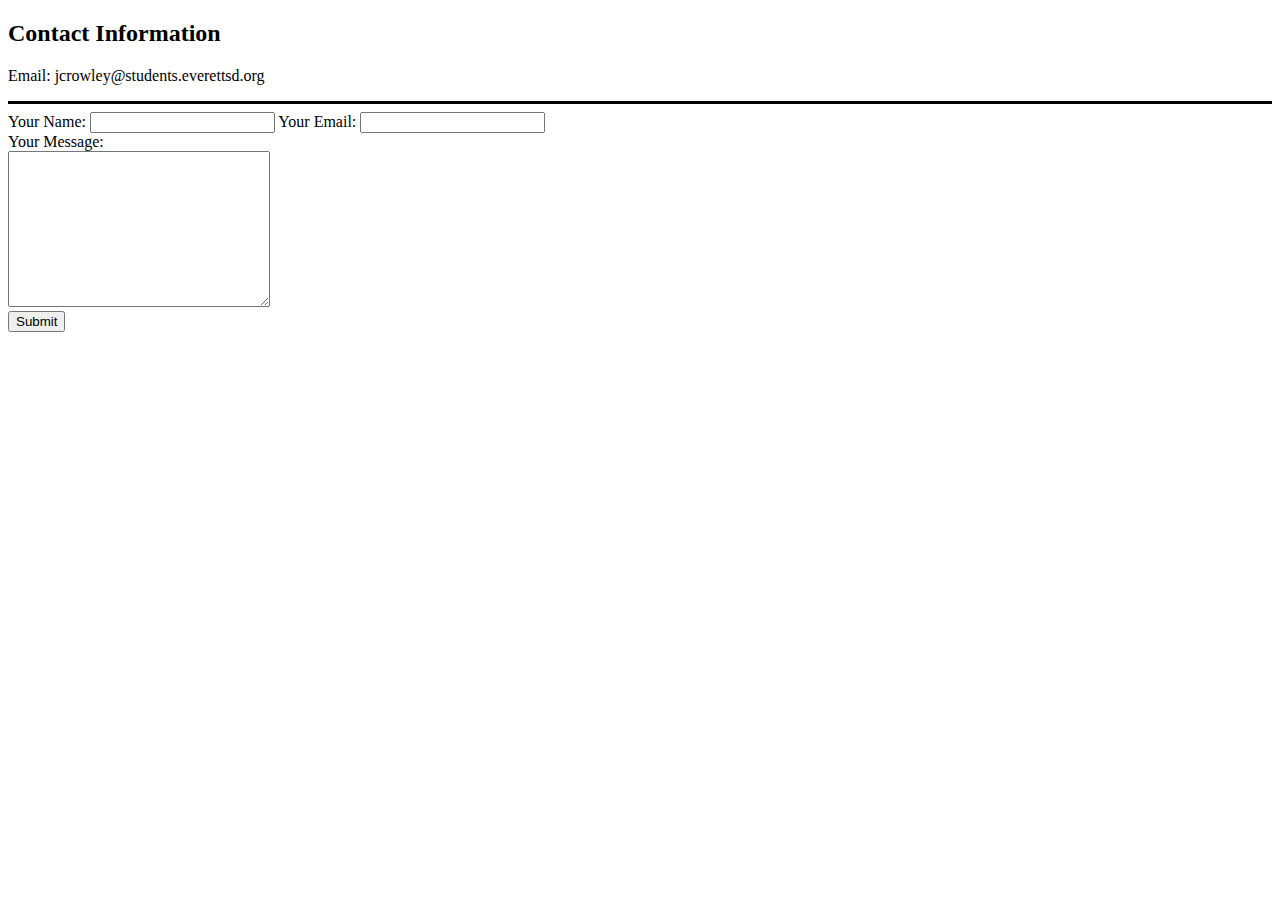
==== contact.html @ 54f966ca "ADD Initial Personal Website Files" ====
<!DOCTYPE html>
<html lang="en">
<head>
    <meta charset="UTF-8">
    <title>Jake's Personal Website</title>
</head>
<body>
    <h2>Contact Information</h2>
    <p>Email: jcrowley@students.everettsd.org</p>
    <hr size="3" color="black">
    <form action="mailto:jcrowley@students.everettsd.org" method="post" enctype="text/plain">
        <label>Your Name:</label>
        <input type="text" name="yourName" value="">
        <label >Your Email:</label>
        <input type="email" name="yourEmail"><br>
        <label>Your Message:</label><br>
        <textarea name="yourMessage" cols="30" rows="10"></textarea><br>
        <input type="submit">
    </form>
</body>
</html>
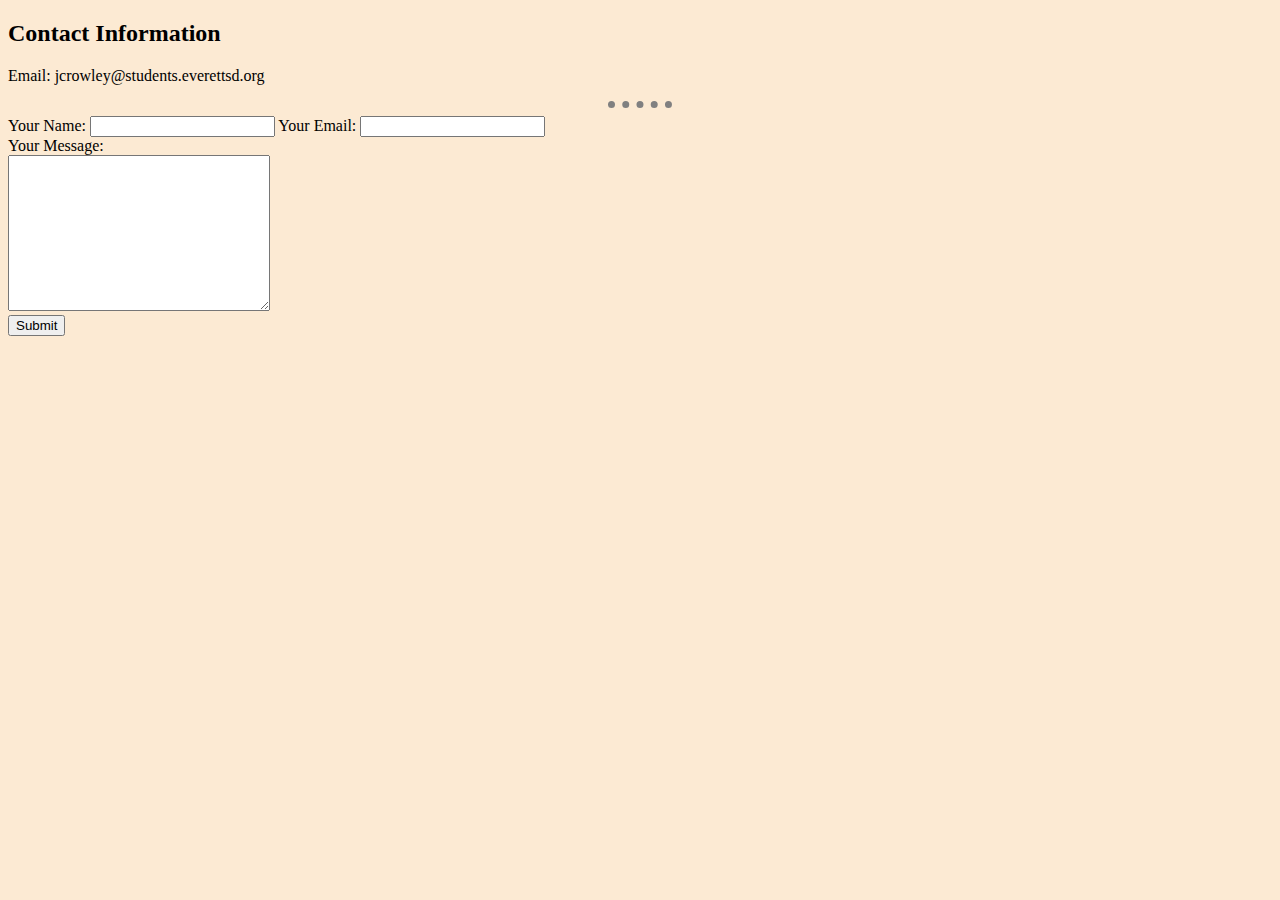
==== commit d3790ae0: "Added CSS Style Sheet" ====
--- a/contact.html
+++ b/contact.html
@@ -3,11 +3,12 @@
 <head>
     <meta charset="UTF-8">
     <title>Jake's Personal Website</title>
+    <link rel="stylesheet" href="css/styles.css">
 </head>
 <body>
     <h2>Contact Information</h2>
     <p>Email: jcrowley@students.everettsd.org</p>
-    <hr size="3" color="black">
+    <hr>
     <form action="mailto:jcrowley@students.everettsd.org" method="post" enctype="text/plain">
         <label>Your Name:</label>
         <input type="text" name="yourName" value="">
--- a/css/styles.css
+++ b/css/styles.css
@@ -0,0 +1,20 @@
+            body {
+                background-color: rgb(252, 234, 211);
+            }
+            hr {
+                border-color: grey;    
+                border-style: dotted none none;
+                border-width: 7px;
+                height: 0px;
+                width: 5%;
+            }
+            img {
+                height: 250px;
+                width: 200px;
+            }
+            h1 {
+                color: rgb(97, 97, 97);
+            }
+            h3 {
+                color: rgb(97, 97, 97);
+            }